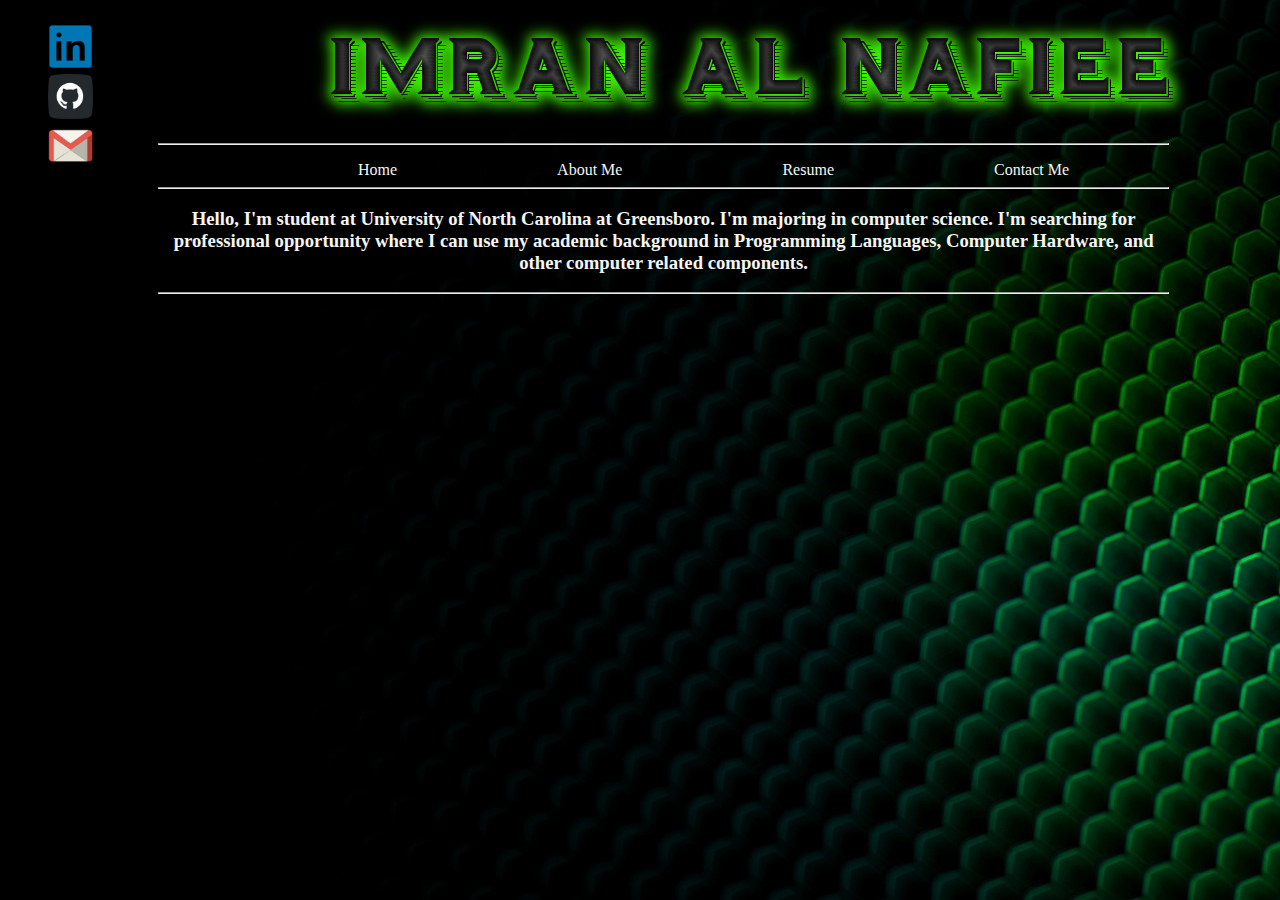
==== aboutme.html @ 9e25f9f5 "personal website" ====
<!DOCTYPE html>
<html lang="en">
<head>
    <meta charset="UTF-8">
    <title>Imran Al Nafiee</title>
    <link href="css/main.css" rel="stylesheet">
</head>
<body>

<div class="social">
    <ul>
        <li><a href="https://www.linkedin.com/in/imran-al-nafiee-99282a76/" target="_blank"><img src="images/icons/LinkedIn.png" alt="Linkedin" width="45px" height="45px"></a></li>
        <li><a href="https://github.com/imranaliraqi" target="_blank"><img src="images/icons/github.png" alt="github" width="45px" height="45px"></a></li>
        <li><a href=""><img src="images/icons/gmail.png" alt="gmail" width="45px" height="45px"></a></li>


    </ul>
</div>
<div class="container">
    <div class="head"><img src="images/green.png" alt="banner">
        <hr>
        <ul>
            <li><a href="index.html">Home</a></li>
            <li><a href="aboutme.html">About Me</a></li>
            <li><a href="resume.html">Resume</a></li>
            <li><a href="contact.html">Contact Me</a></li>

        </ul>
        <hr>
    </div>

    <div class="body">

        <h3>
            Hello, I'm student at University of North Carolina at Greensboro.
            I'm majoring in computer science. I'm searching for professional opportunity where I can use my
            academic background in Programming Languages, Computer Hardware, and other computer related components.

        </h3>






    </div> <hr>

</div>
</body>
</html>
---- css/main.css ----
body {
    background-image: url(../images/green.jpg);
}

.container img {
    padding-left: 145px;

}

.container {
    display: inline-block;
    width: 80%;
    margin-left: 150px;
    background-color: -moz-mac-accentdarkestshadow;

}


.head ul {
    padding-bottom: 10px;
}

.head ul li {
    float: left;
    margin-left: 10px;
    list-style: none;
}

.head ul li a {
    text-decoration: none;
    color: whitesmoke;
    margin-left: 150px;

}

.head ul li a:hover {
    text-decoration: none;
    color: darkgreen;

}


.body embed {
    margin-left: 170px;

}

.body img {
    float: right;


}

.body h2 {
    text-align: center;
    color: whitesmoke;
}
.body h2{
float: top;
}

.body h3{
    text-align: center;
    color: whitesmoke;
}



.social {
    display: inline-block;
    position: fixed;
}

.social ul li {
    list-style: none;
    padding-bottom: 50px;
}

.social a {
    display: inline-block;
    position: fixed;
    color: lightseagreen;
    text-decoration: none;

}

.body h1{
    text-align: center;
    position: absolute;
    top: 50%;
    left: 50%;
    transform: translate(-50%,-50%);
    width: 100%;
}
.body h1 span{
    text-transform: uppercase;
    display: block;
}
.text1{
    color: whitesmoke;
    font-size: 100px;
    font-weight: 700;
    letter-spacing: 8px;
    margin-bottom: 20px;

    position: relative;
    animation: text 3s 1;
}
.text2{
    font-size: 50px;
    color: #6ab04c;
}

@keyframes text {
    0%{

        margin-bottom: -40px;
    }
    30%{
        letter-spacing: 25px;
        margin-bottom: -40px;
    }
    85%{
        letter-spacing: 8px;
        margin-bottom: -40px;
    }
}
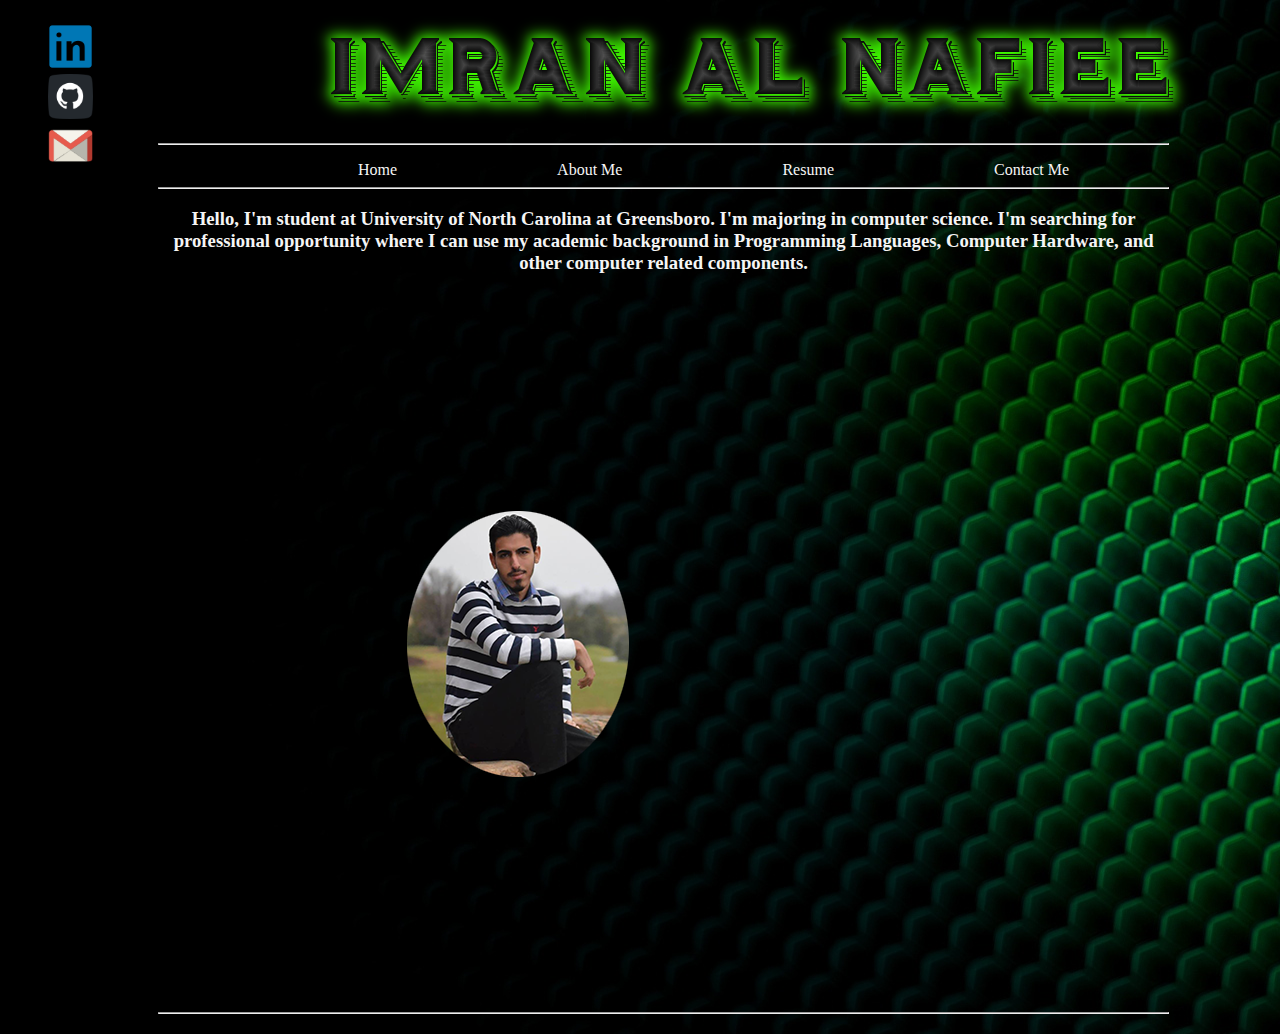
==== commit d6558882: "Merge pull request #2 from imranaliraqi/master" ====
--- a/aboutme.html
+++ b/aboutme.html
@@ -31,12 +31,18 @@
 
     <div class="body">
 
+
+
         <h3>
+
             Hello, I'm student at University of North Carolina at Greensboro.
             I'm majoring in computer science. I'm searching for professional opportunity where I can use my
             academic background in Programming Languages, Computer Hardware, and other computer related components.
 
         </h3>
+        
+        <img src="images/cir.png">
+
 
 
 
@@ -47,4 +53,6 @@
 
 </div>
 </body>
+
+
 </html>--- a/css/main.css
+++ b/css/main.css
@@ -119,7 +119,7 @@
     }
     30%{
         letter-spacing: 25px;
-        margin-bottom: -40px;
+        margin-bottom: -0px;
     }
     85%{
         letter-spacing: 8px;
